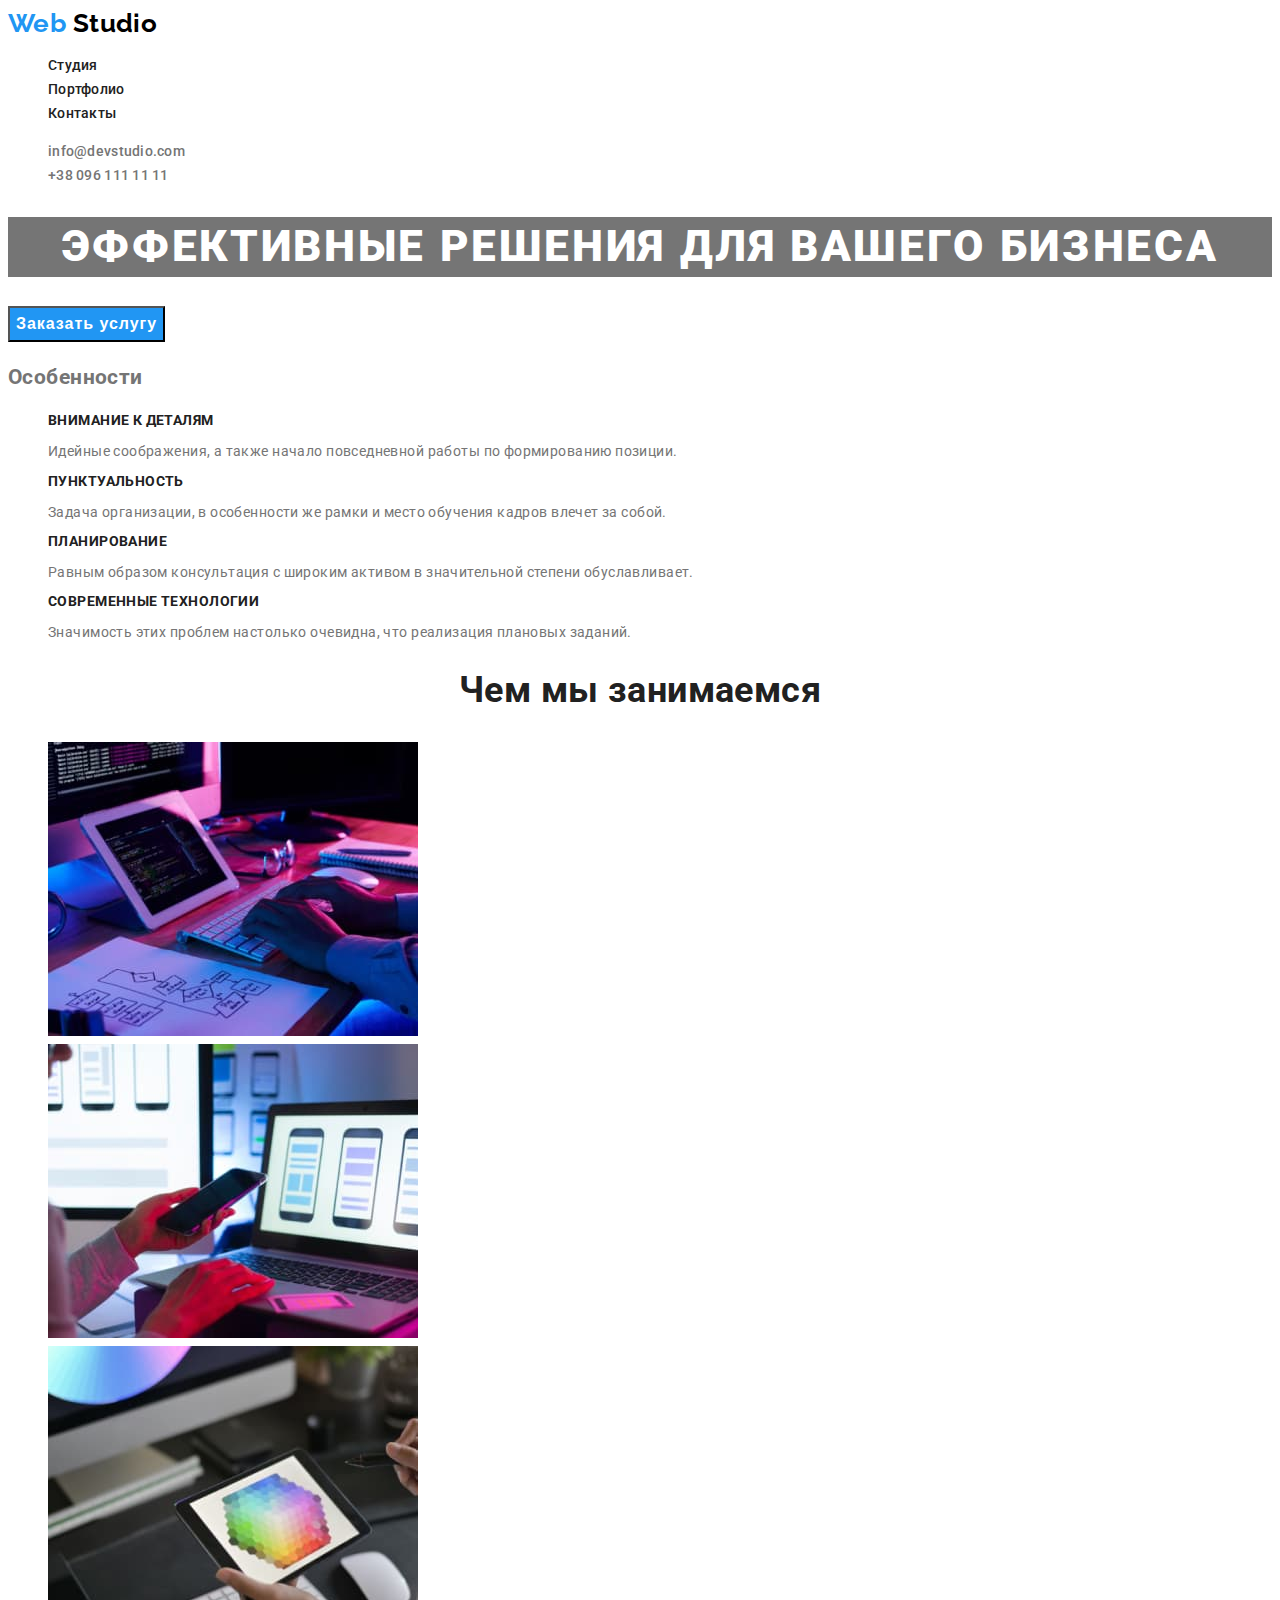
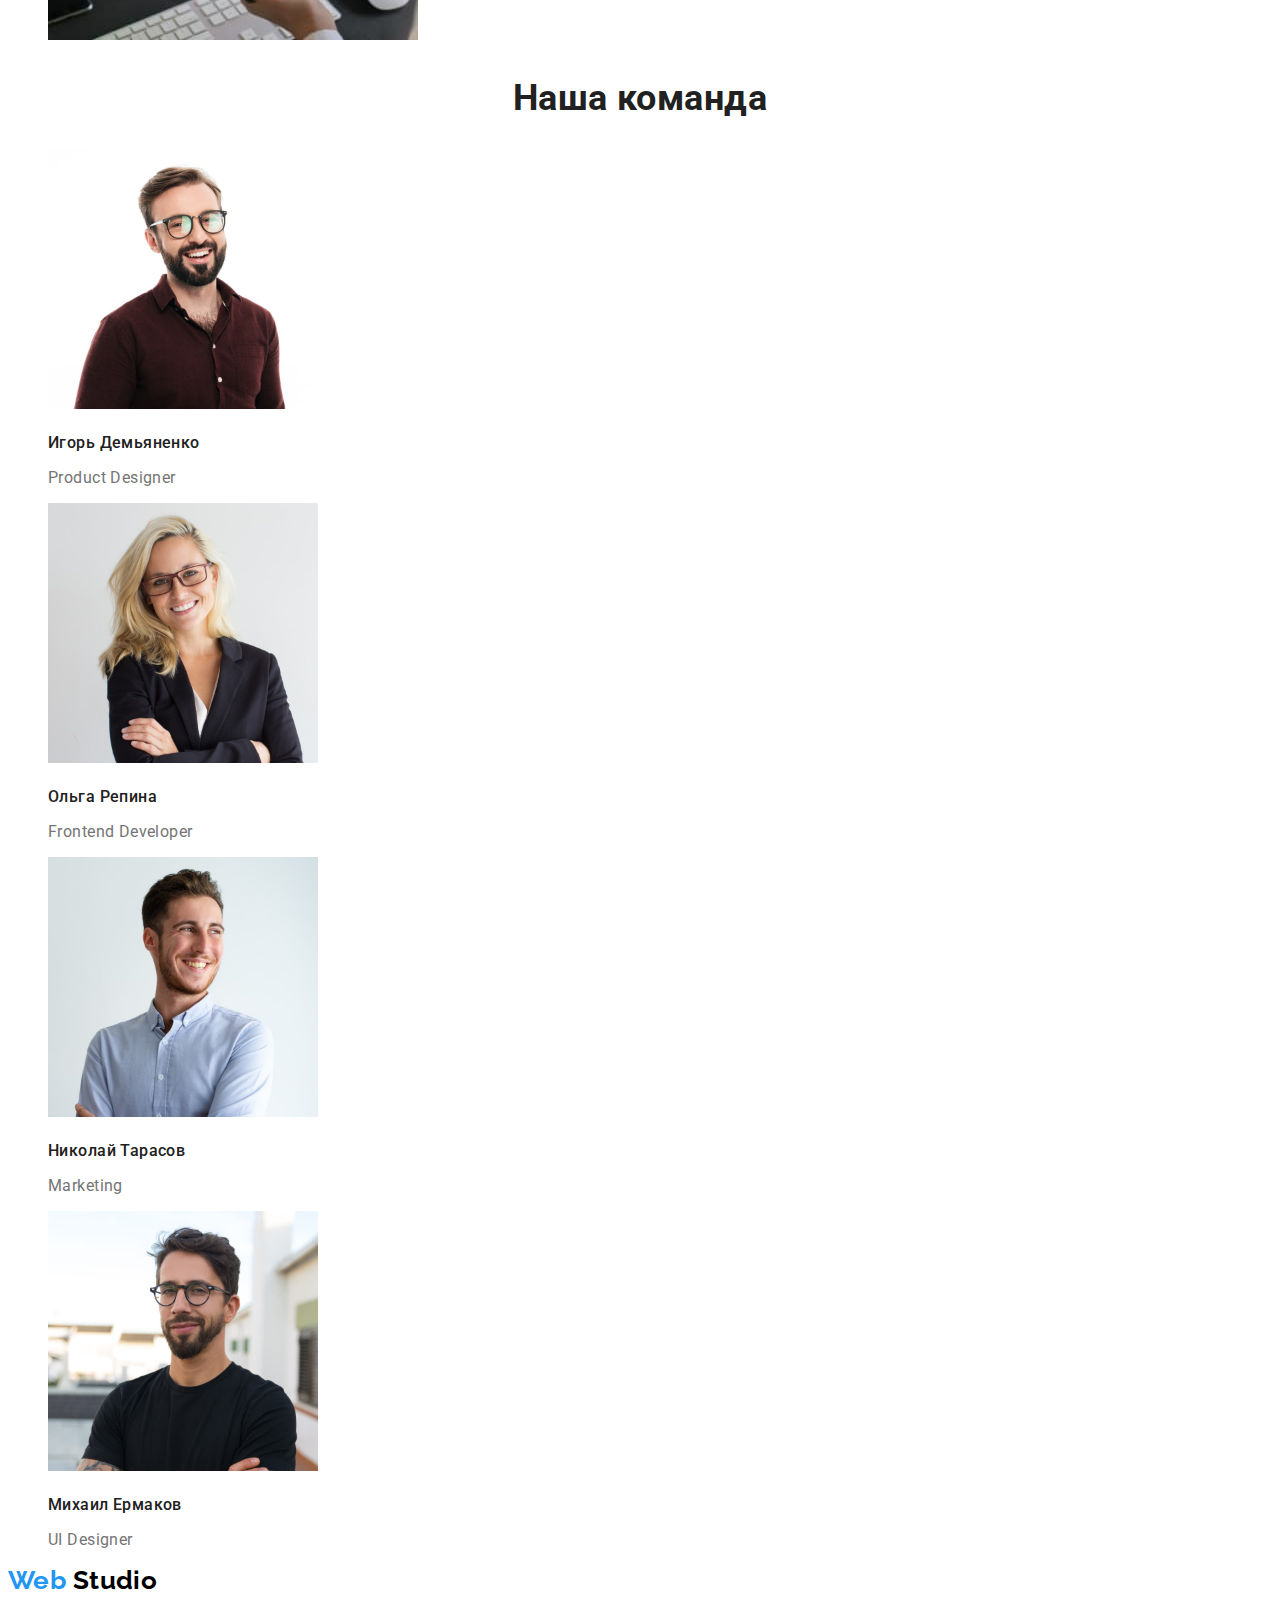
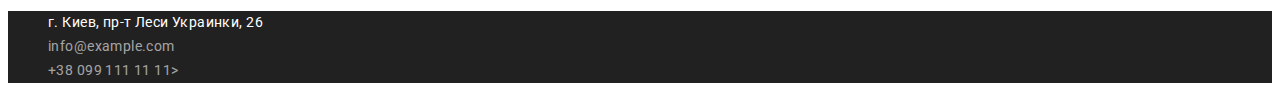
==== index.html @ a3f94e95 "Добавил оформление цвета и шрифта" ====
<!DOCTYPE html>
<html lang="ru">
<head>
    <meta charset="UTF-8">
    <meta http-equiv="X-UA-Compatible" content="IE=edge">
    <meta name="viewport" content="width=device-width, initial-scale=1.0">
    <link rel="preconnect" href="https://fonts.googleapis.com">
    <link rel="preconnect" href="https://fonts.gstatic.com" crossorigin>
    <link href="https://fonts.googleapis.com/css2?family=Raleway:wght@700&family=Roboto:wght@400;500;700;900&display=swap"
        rel="stylesheet">
    <link rel="stylesheet" href="./css/styles.css">
    <title>Студия</title>
</head>
<body>
    <header>
<nav>
    <a href="./index.html" class="logo">
    <span class="logo-word">Web</span> Studio
    </a>
    <ul class="site-nav list">
        <li><a href="" class="link">Студия</a></li>
        <li><a href="./portfolio.html" class="link">Портфолио</a></li>
        <li><a href="" class="link">Контакты</a></li>
    </ul>
</nav>
<ul class="contact list">
    <li><a href="mailto:info@devstudio.com" class="link">info@devstudio.com</a></li>
    <li><a href="tel:+380961111111" class="link">+38 096 111 11 11</a></li>
</ul>
    </header>
    <main>
        <!-- Заказать услугу -->
        <section class="hero">
            <h1 class="hero-title">Эффективные решения для вашего бизнеса</h1>
            <button type="button" class=" button button-primary">Заказать услугу</button> 
        </section>
        <!-- Особенности -->
        <section>
            <h2>Особенности</h2>
            <ul class="features list">
                <li>
                    <h3 class="features-title">Внимание к деталям</h3>
                    <p class="feature-text">Идейные соображения, а также начало повседневной работы по формированию позиции.</p>
                </li>
                <li>
                    <h3 class="features-title">Пунктуальность</h3>
                    <p class="feature-text">Задача организации, в особенности же рамки и место обучения кадров влечет за собой.</p>
                </li>
                <li>
                    <h3 class="features-title">Планирование</h3>
                    <p class="feature-text">Равным образом консультация с широким активом в значительной степени обуславливает.</p>
                </li>
                <li>
                    <h3 class="features-title">Современные технологии</h3>
                    <p class="feature-text">Значимость этих проблем настолько очевидна, что реализация плановых заданий.</p>
                </li>
            </ul>
        </section>
        <!--Чем мы занимаемся-->
        <section class="works">
            <h2 class="works-title">Чем мы занимаемся</h2>
            <ul class="list">
                <li><img src="./images/img-1.jpg" alt="Человек печатает на клавиатуре" class="work" width="370" height="294"></li>
                <li><img src="./images/img-2.jpg" alt="Человек держит смартфон в руке" class="work" width="370" height="294"></li>
                <li><img src="./images/img-3.jpg" alt="Человек держит планшет в руке" class="work" width="370" height="294"></li>
            </ul>
        </section>
        <!--Наша команда-->
        <section class="team">
            <h2 class="team-title">Наша команда</h2>
            <ul class="list">
                <li>
                    <img src="./images/team-1.jpg" alt="Фото Игорь Демьяненко" width="270" height="260">
                    <h3 class="team-member">Игорь Демьяненко</h3>
                    <p class="team-descrp" lang="en">Product Designer</p>
                </li>
                <li>
                    <img src="./images/team-2.jpg" alt="Фото Ольга Репина"  width="270" height="260">
                    <h3 class="team-member">Ольга Репина</h3>
                    <p class="team-descrp" lang="en">Frontend Developer</p>
                </li>
                <li>
                    <img src="./images/team-4.jpg" alt="Фото Николай Тарасов" width="270" height="260">
                    <h3 class="team-member">Николай Тарасов</h3>
                    <p class="team-descrp" lang="en">Marketing</p>
                </li>
                <li>
                    <img src="./images/team-3.jpg" alt="Фото Михаил Ермаков" width="270" height="260">
                    <h3 class="team-member">Михаил Ермаков</h3>
                    <p class="team-descrp" lang="en">UI Designer</p>
                </li>
            </ul>
        </section>
    </main>
    <footer>
        <a href="./index.html" class="logo">
            <span class="logo-word">Web</span> Studio
        </a>
        <address class="address-list">
        <ul class="list">
            <li> <a href="https://goo.gl/maps/piqngm7oDQpEDh6u6" class="address" target="_blank" rel="noopener nofollow noreferrer"> г. Киев, пр-т Леси Украинки, 26</a> </li>
            <li> <a href="mailto:info@example.com" class="mail">info@example.com</a> </li>
            <li> <a href="tel:+380991111111" class="tel">+38 099 111 11 11></a></li>
        </ul>
        </address>

    </footer>
</body>
</html>
---- css/styles.css ----
:root {
 --title-text-color: #212121;
 --primary-text-color: #757575;
 --accent-color: #2196F3;
 --button-white-color: #FFFFFF;
 --background-color: #F5F4FA;
}

body {
    color: var(--primary-text-color);
    font-family: 'Roboto', sans-serif;
    letter-spacing: 0.03em;
    font-size: 14px;
    font-style: normal;
    font-weight: 400;
    line-height: 1.71;
}

.list{
    list-style: none;
}

/*Логотип*/

.logo{
    color: #000000;
    text-decoration: none;
    font-family: 'Raleway', sans-serif;
        font-weight: 700;
        font-size: 26px;
        line-height: 1.2;
}

.logo .logo-word{
    color: #2196F3;
}

.site-nav .link{
    color: var(--title-text-color);
    text-decoration: none;
    font-weight: 500;
    font-size: 14px;
    line-height: 1.14;
    letter-spacing: 0.02em;
}

.site-nav .link:hover,
.site-nav .link:focus {
    color: var(--accent-color);
}

.contact .link{
    color: var(--primary-text-color);
    text-decoration: none;
    font-weight: 500;
    font-size: 14px;
    line-height: 1.14;
    letter-spacing: 0.02em;
}
.contact .link:hover,
.contact .link:focus{
color: var(--accent-color);
}

/*Добавила background только чтобы было видно текст*/
.hero .hero-title {
    color: var(--button-white-color);
    background-color: var(--primary-text-color);
    font-weight: 900;
    font-size: 44px;    
    line-height: 1.36;    
    text-align: center;
    letter-spacing: 0.06em;
    text-transform: uppercase;       
}

/*Button*/

.button {
    font-size: 16px;
    text-align: center;     
    cursor: pointer;
}

.button-primary {
    color: var(--button-white-color);
    background-color: var(--accent-color);
    font-weight: 700;
    line-height: 1.88;
    display: flex;
    align-items: center;
    letter-spacing: 0.06em;
}

.button-secondary {
    color: var(--title-text-color);
    background-color: var(--background-color);
    font-weight: 500;
    line-height: 1.62;
}

.button-primary:hover,
.button-primary:focus{
    color: var(--title-text-color);
    background-color: var(--background-color);
}
.button-secondary:hover,
.button-secondary:focus{
    color: var(--button-white-color);
    background-color: var(--accent-color);
}

.features .features-title{
    color: var(--title-text-color);
        font-weight: 700;
        font-size: 14px;
        line-height: 1.14;
        text-transform: uppercase;
}

.features .feature-text{
        
        font-size: 14px;
        line-height: 1.17;
}

.works .works-title,
.team .team-title{
    color: var(--title-text-color);
    font-weight: 700;
        font-size: 36px;
        line-height: 1.16;
        text-align: center;
}

.team .team-member{
    color: var(--title-text-color);
    font-weight: 500;
    font-size: 16px;
    line-height: 1.19;
}

.team .team-descrp{
    font-size: 16px;
    line-height: 1.19;
}

/*Добавила background только чтобы было видно текст*/
.address-list{
    background-color: var(--title-text-color);
}

.address-list .address{
    font-style: normal;
    color: var(--button-white-color);
    text-decoration: none;
    font-size: 14px;
    line-height: 1.71;
}

.address-list .address:hover,
.address-list .address:focus{
    color: rgba(255, 255, 255, 0.6);
}

.address-list .mail,
.address-list .tel{
    font-style: normal;
    color: rgba(255, 255, 255, 0.6);
    text-decoration: none;
    font-size: 14px;
    line-height: 1.71;
}

.address-list .mail:hover,
.address-list .mail:focus,
.address-list .tel:hover,
.address-list .tel:focus{
    color: var(--button-white-color);
}

.portfolio-item{
    text-decoration: none;

}

.item-title{
    color: var(--title-text-color);
    font-weight: 700;
    font-size: 18px;
    line-height: 2;
    letter-spacing: 0.06em;
}

.portfolio-descrp{
    font-size: 16px;
    line-height: 1.88;
}
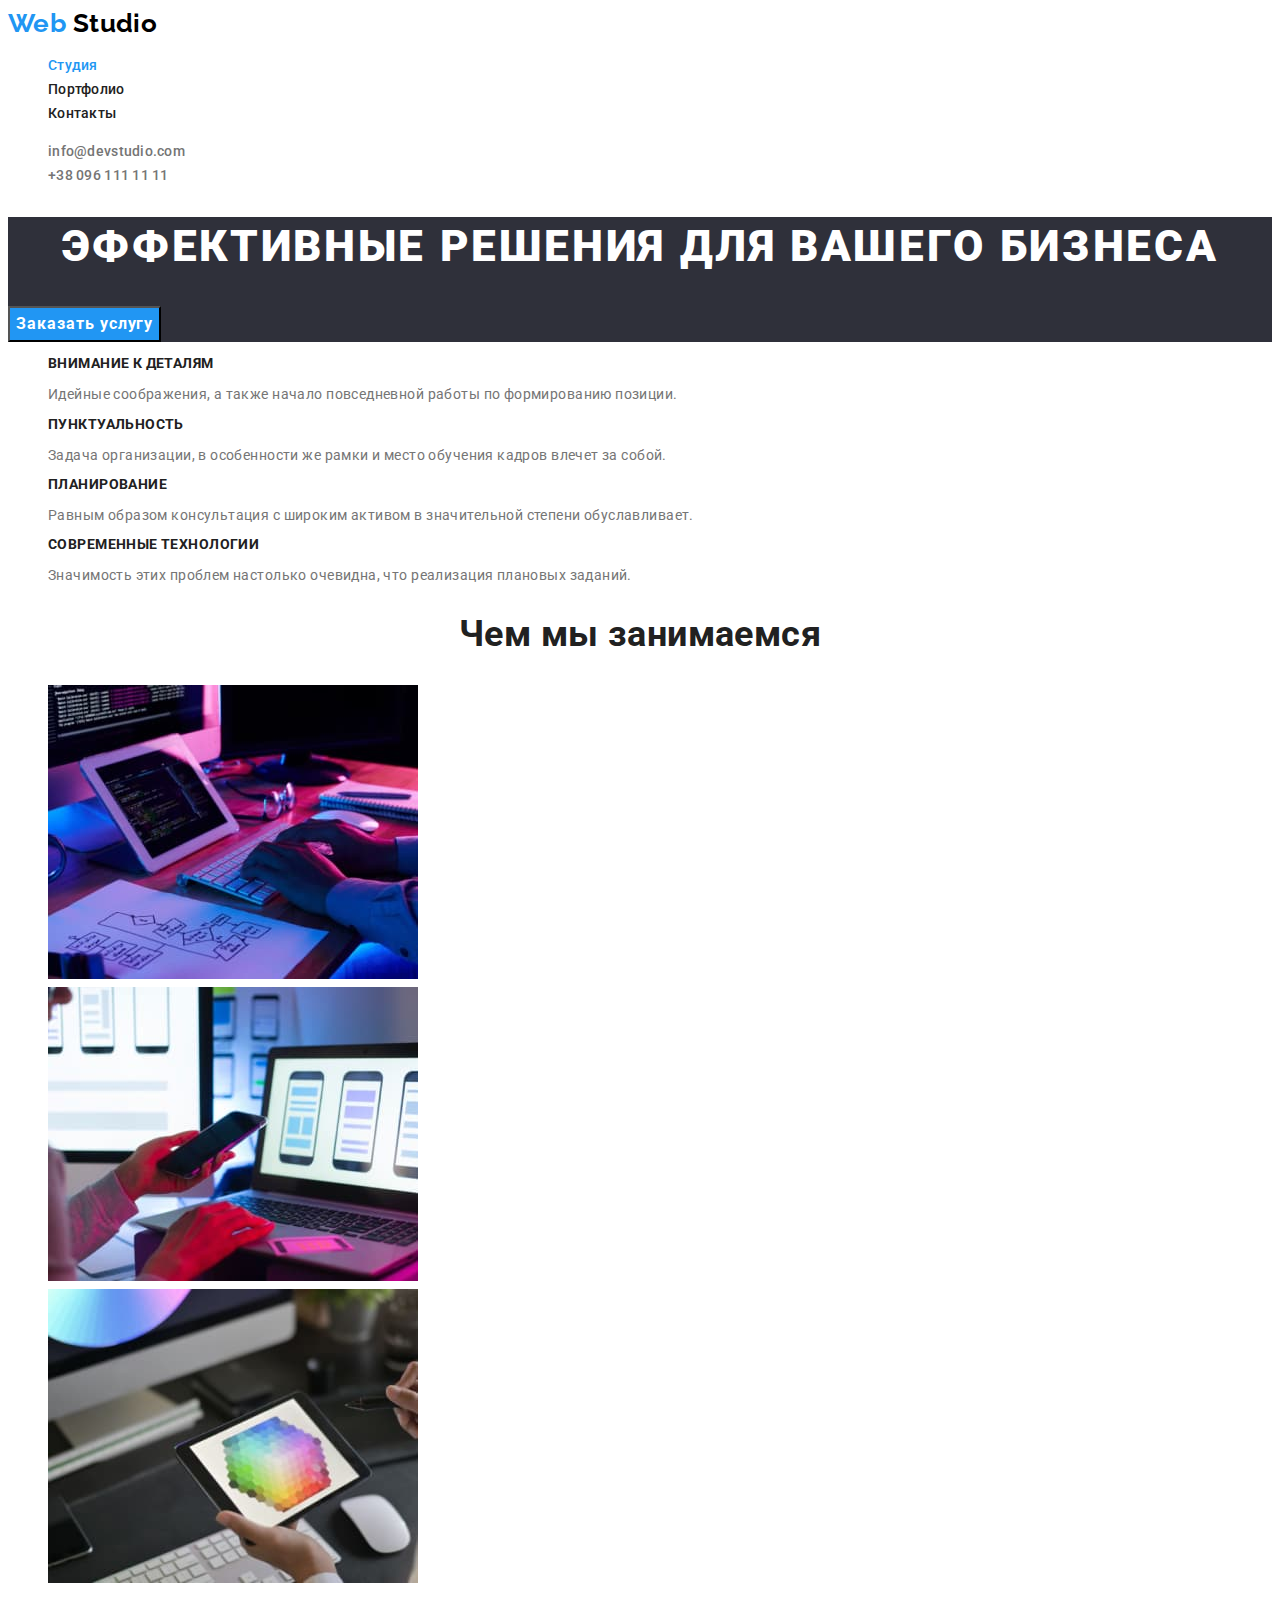
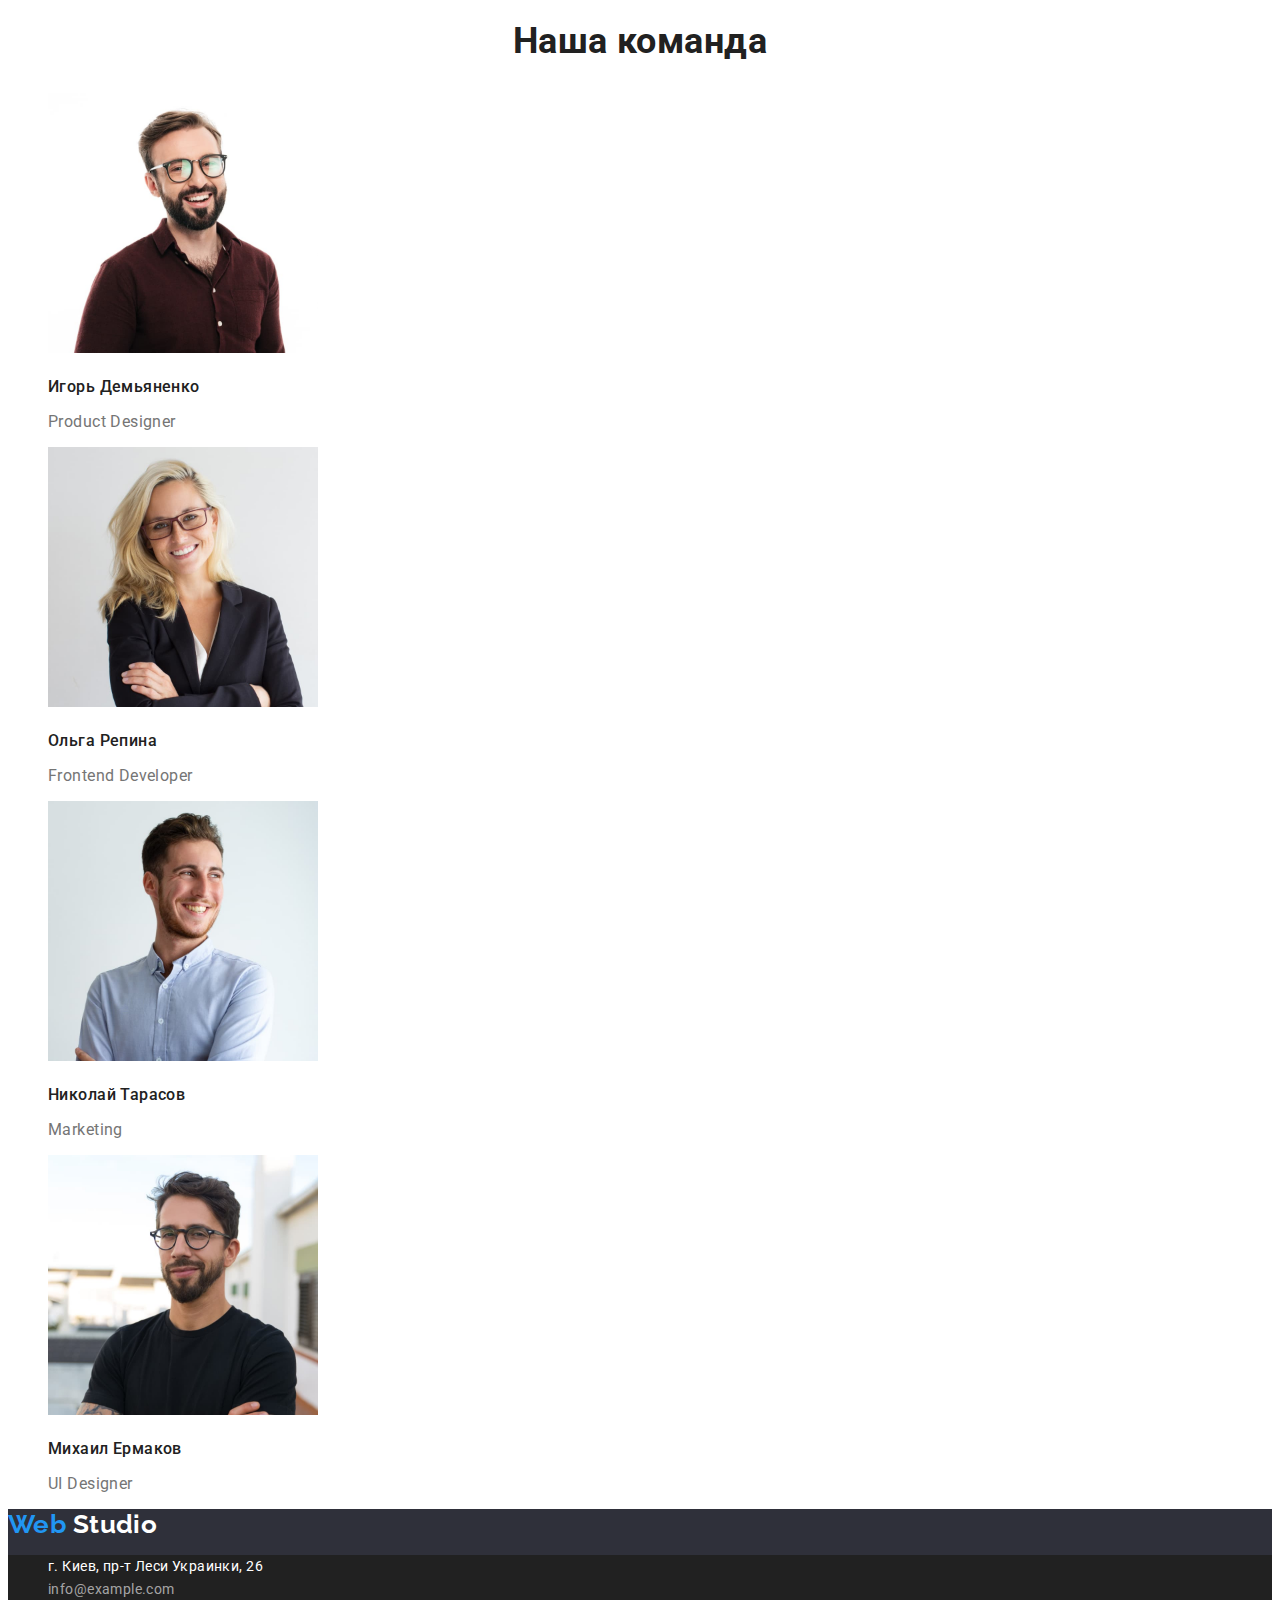
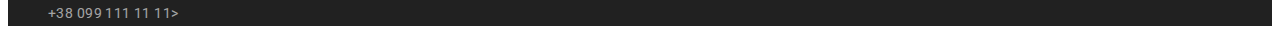
==== commit 73c428fc: "Внес изменения согласно комментариям ментора" ====
--- a/index.html
+++ b/index.html
@@ -18,7 +18,7 @@
     <span class="logo-word">Web</span> Studio
     </a>
     <ul class="site-nav list">
-        <li><a href="" class="link">Студия</a></li>
+        <li><a href="./index.html" class="link current">Студия</a></li>
         <li><a href="./portfolio.html" class="link">Портфолио</a></li>
         <li><a href="" class="link">Контакты</a></li>
     </ul>
@@ -36,7 +36,7 @@
         </section>
         <!-- Особенности -->
         <section>
-            <h2>Особенности</h2>
+            <h2 class="visually-hidden">Особенности</h2>
             <ul class="features list">
                 <li>
                     <h3 class="features-title">Внимание к деталям</h3>
@@ -58,7 +58,7 @@
         </section>
         <!--Чем мы занимаемся-->
         <section class="works">
-            <h2 class="works-title">Чем мы занимаемся</h2>
+            <h2 class="section-title">Чем мы занимаемся</h2>
             <ul class="list">
                 <li><img src="./images/img-1.jpg" alt="Человек печатает на клавиатуре" class="work" width="370" height="294"></li>
                 <li><img src="./images/img-2.jpg" alt="Человек держит смартфон в руке" class="work" width="370" height="294"></li>
@@ -67,7 +67,7 @@
         </section>
         <!--Наша команда-->
         <section class="team">
-            <h2 class="team-title">Наша команда</h2>
+            <h2 class="section-title">Наша команда</h2>
             <ul class="list">
                 <li>
                     <img src="./images/team-1.jpg" alt="Фото Игорь Демьяненко" width="270" height="260">
@@ -92,7 +92,7 @@
             </ul>
         </section>
     </main>
-    <footer>
+    <footer  class="footer">
         <a href="./index.html" class="logo">
             <span class="logo-word">Web</span> Studio
         </a>
--- a/css/styles.css
+++ b/css/styles.css
@@ -4,6 +4,7 @@
  --accent-color: #2196F3;
  --button-white-color: #FFFFFF;
  --background-color: #F5F4FA;
+ --background-section: #2F303A;
 }
 
 body {
@@ -11,8 +12,6 @@
     font-family: 'Roboto', sans-serif;
     letter-spacing: 0.03em;
     font-size: 14px;
-    font-style: normal;
-    font-weight: 400;
     line-height: 1.71;
 }
 
@@ -39,9 +38,12 @@
     color: var(--title-text-color);
     text-decoration: none;
     font-weight: 500;
-    font-size: 14px;
     line-height: 1.14;
     letter-spacing: 0.02em;
+}
+
+.site-nav .current{
+    color: var(--accent-color);
 }
 
 .site-nav .link:hover,
@@ -53,7 +55,6 @@
     color: var(--primary-text-color);
     text-decoration: none;
     font-weight: 500;
-    font-size: 14px;
     line-height: 1.14;
     letter-spacing: 0.02em;
 }
@@ -63,9 +64,12 @@
 }
 
 /*Добавила background только чтобы было видно текст*/
+.hero{
+background-color: var(--background-section);
+}
+
 .hero .hero-title {
     color: var(--button-white-color);
-    background-color: var(--primary-text-color);
     font-weight: 900;
     font-size: 44px;    
     line-height: 1.36;    
@@ -80,6 +84,7 @@
     font-size: 16px;
     text-align: center;     
     cursor: pointer;
+    font-family: inherit;
 }
 
 .button-primary {
@@ -87,8 +92,6 @@
     background-color: var(--accent-color);
     font-weight: 700;
     line-height: 1.88;
-    display: flex;
-    align-items: center;
     letter-spacing: 0.06em;
 }
 
@@ -110,24 +113,38 @@
     background-color: var(--accent-color);
 }
 
+.button.active{
+    color: var(--button-white-color);
+    background-color: var(--accent-color);
+}
+
+.visually-hidden {
+    position: absolute;
+    width: 1px;
+    height: 1px;
+    margin: -1px;
+    border: 0;
+    padding: 0;
+
+    white-space: nowrap;
+    clip-path: inset(100%);
+    clip: rect(0 0 0 0);
+    overflow: hidden;
+}
+
 .features .features-title{
     color: var(--title-text-color);
-        font-weight: 700;
         font-size: 14px;
         line-height: 1.14;
         text-transform: uppercase;
 }
 
 .features .feature-text{
-        
-        font-size: 14px;
         line-height: 1.17;
 }
 
-.works .works-title,
-.team .team-title{
-    color: var(--title-text-color);
-    font-weight: 700;
+.section-title{
+    color: var(--title-text-color);
         font-size: 36px;
         line-height: 1.16;
         text-align: center;
@@ -158,9 +175,11 @@
     line-height: 1.71;
 }
 
-.address-list .address:hover,
-.address-list .address:focus{
-    color: rgba(255, 255, 255, 0.6);
+.address-list .mail:hover,
+.address-list .mail:focus,
+.address-list .tel:hover,
+.address-list .tel:focus{
+    color: var(--accent-color);
 }
 
 .address-list .mail,
@@ -172,21 +191,14 @@
     line-height: 1.71;
 }
 
-.address-list .mail:hover,
-.address-list .mail:focus,
-.address-list .tel:hover,
-.address-list .tel:focus{
-    color: var(--button-white-color);
-}
 
 .portfolio-item{
     text-decoration: none;
 
 }
 
-.item-title{
-    color: var(--title-text-color);
-    font-weight: 700;
+.portfolio-title{
+    color: var(--title-text-color);
     font-size: 18px;
     line-height: 2;
     letter-spacing: 0.06em;
@@ -195,4 +207,11 @@
 .portfolio-descrp{
     font-size: 16px;
     line-height: 1.88;
+}
+
+.footer{
+    background-color: var(--background-section);
+}
+.footer .logo{
+    color: var(--button-white-color);
 }